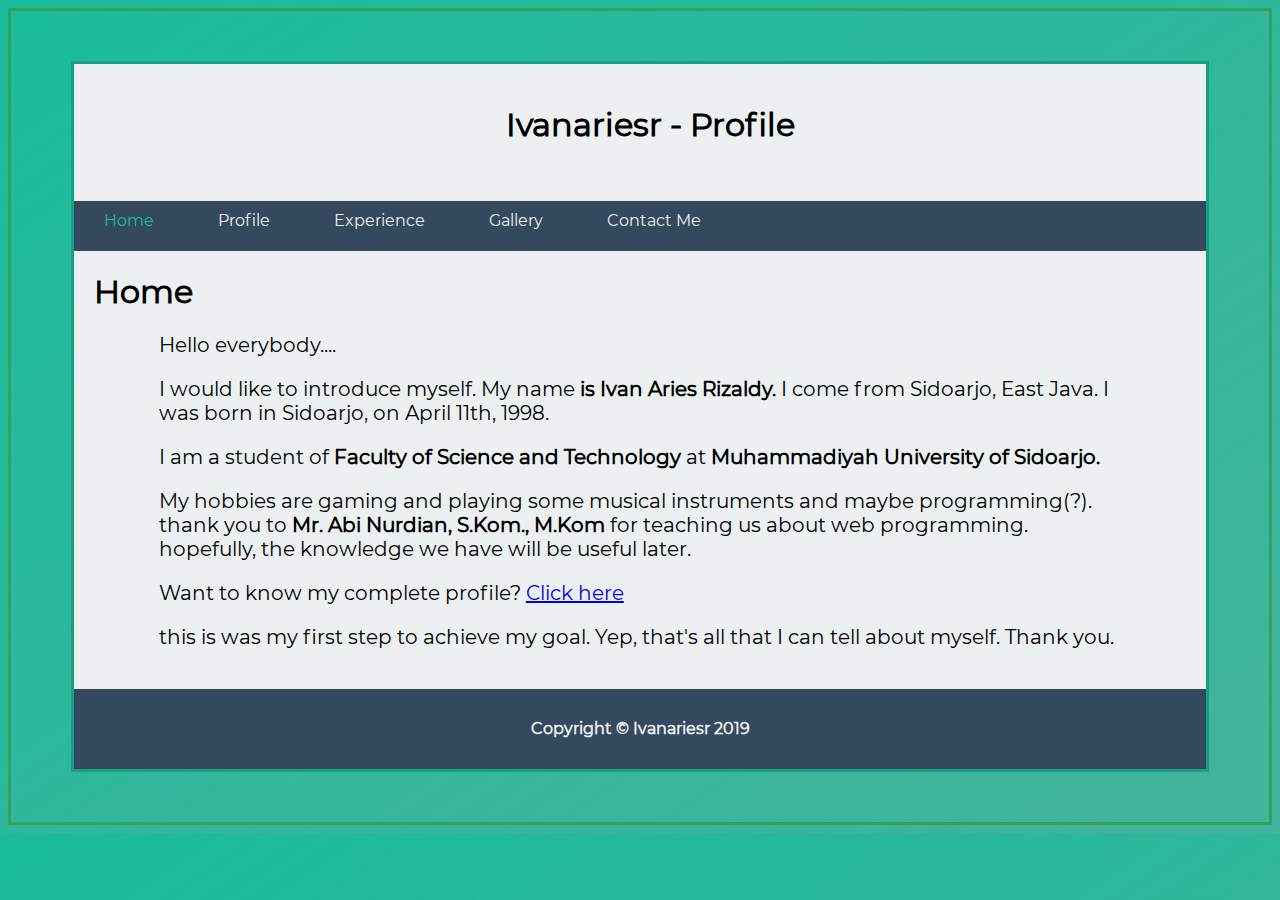
==== index.html @ 9f6514d3 "Initial Commit. Added Personal CV Source Code" ====
<!DOCTYPE html>
<!--Ivanariesrizaldy (5B2) - 171080200118-->
<html>
  <head>
    <title>Profile - Ivan Aries Rizaldy</title>
    <link rel="stylesheet" href="assets/css/style.css">
  </head>
  <body>
    <div class="kontainer-utama">
    <center><h1>Ivanariesr - Profile</h1></center>
      <br>
      <div class="header">
          <div id="menu">        
            <ul>
              <li><a href="index.html" class="aktif">Home</a></li>
              <li><a href="profile.html">Profile</a></li>
              <li><a href="experience.html">Experience</a></li>
              <li><a href="gallery.html">Gallery</a></li>
              <li><a href="contactme.html">Contact Me</a></li>
            </ul>
          </div>
      </div>
              <h1>Home</h1>

      <div class="konten">

          <div class="kontainer-konten">
          Hello everybody.... <p>
          I would like to introduce myself. My name <b> is Ivan Aries Rizaldy. </b> I come from Sidoarjo, East Java.  I was born in Sidoarjo, on April 11th, 1998. <p> I am a student of <b>Faculty of Science and Technology</b> at <b>Muhammadiyah University of Sidoarjo. </b> <p>

          My hobbies are gaming and playing some musical instruments and maybe programming(?). <br>
          thank you to <b>Mr. Abi Nurdian, S.Kom., M.Kom </b> for teaching us about web programming. hopefully, the knowledge we have will be useful later. <p>
          Want to know my complete profile? <a href="profile.html"> Click here </a> <p>
          this is was my first step to achieve my goal. Yep, that's all that I can tell about myself. Thank you.
          </div>

     </div>
     <div class="footer">
     <center><h4 class="footer-teks">Copyright &copy; Ivanariesr 2019</h4></center> 
     </div>
   </div>
  </body>
<script language ="JavaScript"> 
<!-- 
window.alert("Welcome To Ivanariesr Website Profile.... :) "); 
//--> 
</script> 
</html>
---- assets/css/style.css ----
@font-face {
  font-family: Montserrat-reg;
  src: url(../font/Montserrat-Regular.ttf);
}

body {
  font-family: "Montserrat-reg",sans-serif;
  background-image: linear-gradient(to bottom right, rgba(26, 188, 156,1.0), rgba(22, 160, 133,0.8));
  border-style: solid;
  border-color: #31a35c;
}


body h1 {
  padding-left: 20px;
}

.fprofil {
  border-radius: 50%;
}

.kontainer-utama {
  padding-top: 20px;
  width: 90%;
  height: 90%;
  margin: 50px auto;
  border-style: solid;
  border-color: #16a085;
  background-color: #ecf0f1;
}


.header {
  background-color: #34495e;
  min-height: 50px;
}

#menu {
/*  border-style: dashed;
  border-width: thin; */
}


#menu ul {
  padding: 0;
}

#menu ul li {
  display: inline-block;
  text-align: right;
  padding: 10px 20px;

}

#menu ul li .aktif {
  color: #1abc9c;
}

#menu ul li a {
  color: #ecf0f1;
  padding: 10px;
  text-decoration: none;
}

#menu ul li a:hover {
  color: #16a085;
}


.kontainer-konten {
  height: 80%;
  width: 85%;
  margin: auto;
  font-size: 20px;
  padding-bottom: 20px;
}

.konten {
  color: #000;
  min-height: 300px;
}



.footer {
  color: #ecf0f1;
  min-height: 50px;
  padding: 10px;
  background-color: #34495e;
}

.footer .footer-teks {
  margin-top: 20px;
}
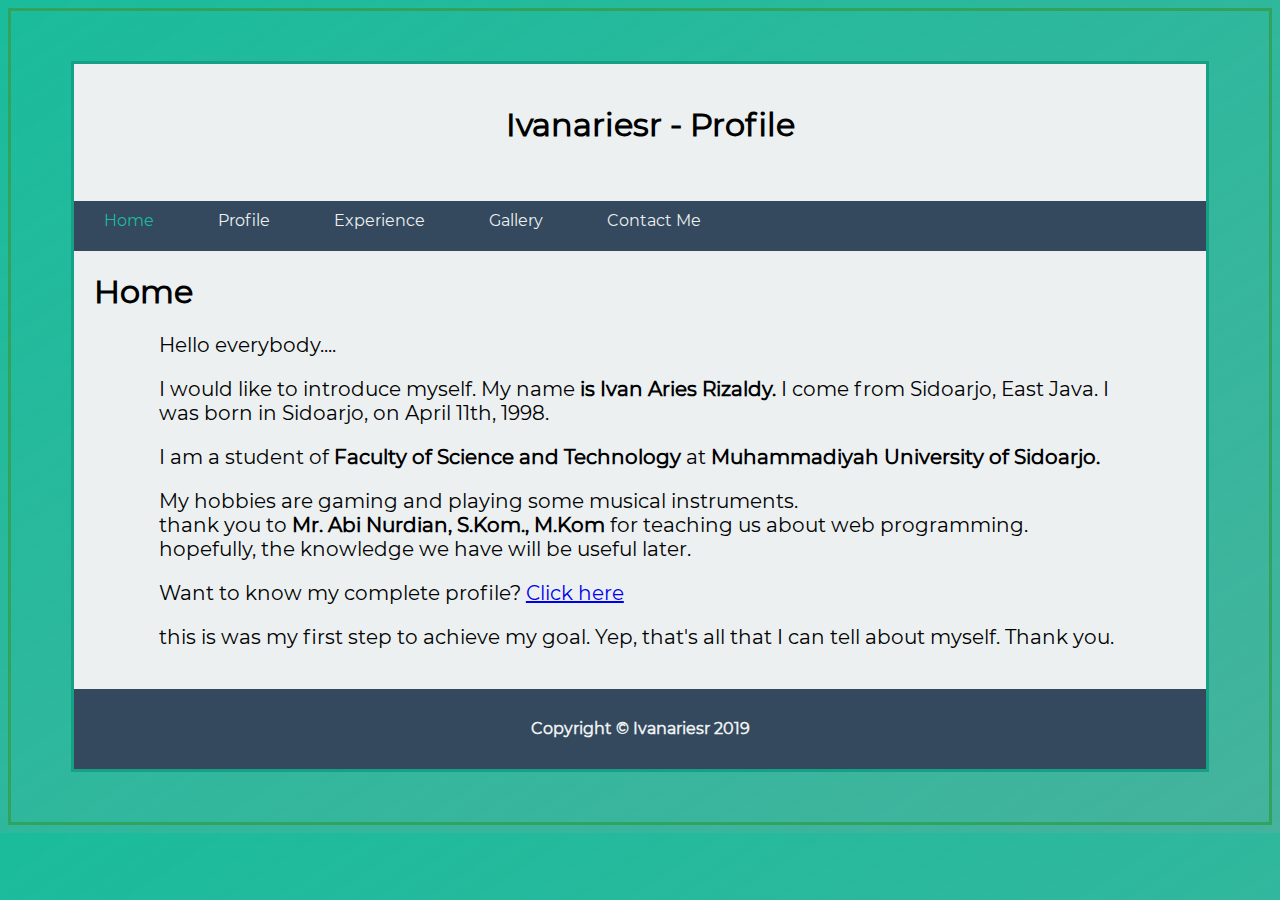
==== commit 85a582bd: "Master Version of the CV" ====
--- a/index.html
+++ b/index.html
@@ -28,7 +28,7 @@
           Hello everybody.... <p>
           I would like to introduce myself. My name <b> is Ivan Aries Rizaldy. </b> I come from Sidoarjo, East Java.  I was born in Sidoarjo, on April 11th, 1998. <p> I am a student of <b>Faculty of Science and Technology</b> at <b>Muhammadiyah University of Sidoarjo. </b> <p>
 
-          My hobbies are gaming and playing some musical instruments and maybe programming(?). <br>
+          My hobbies are gaming and playing some musical instruments. <br>
           thank you to <b>Mr. Abi Nurdian, S.Kom., M.Kom </b> for teaching us about web programming. hopefully, the knowledge we have will be useful later. <p>
           Want to know my complete profile? <a href="profile.html"> Click here </a> <p>
           this is was my first step to achieve my goal. Yep, that's all that I can tell about myself. Thank you.
@@ -41,7 +41,7 @@
    </div>
   </body>
 <script language ="JavaScript"> 
-<!-- 
+//<!-- 
 window.alert("Welcome To Ivanariesr Website Profile.... :) "); 
 //--> 
 </script> 
